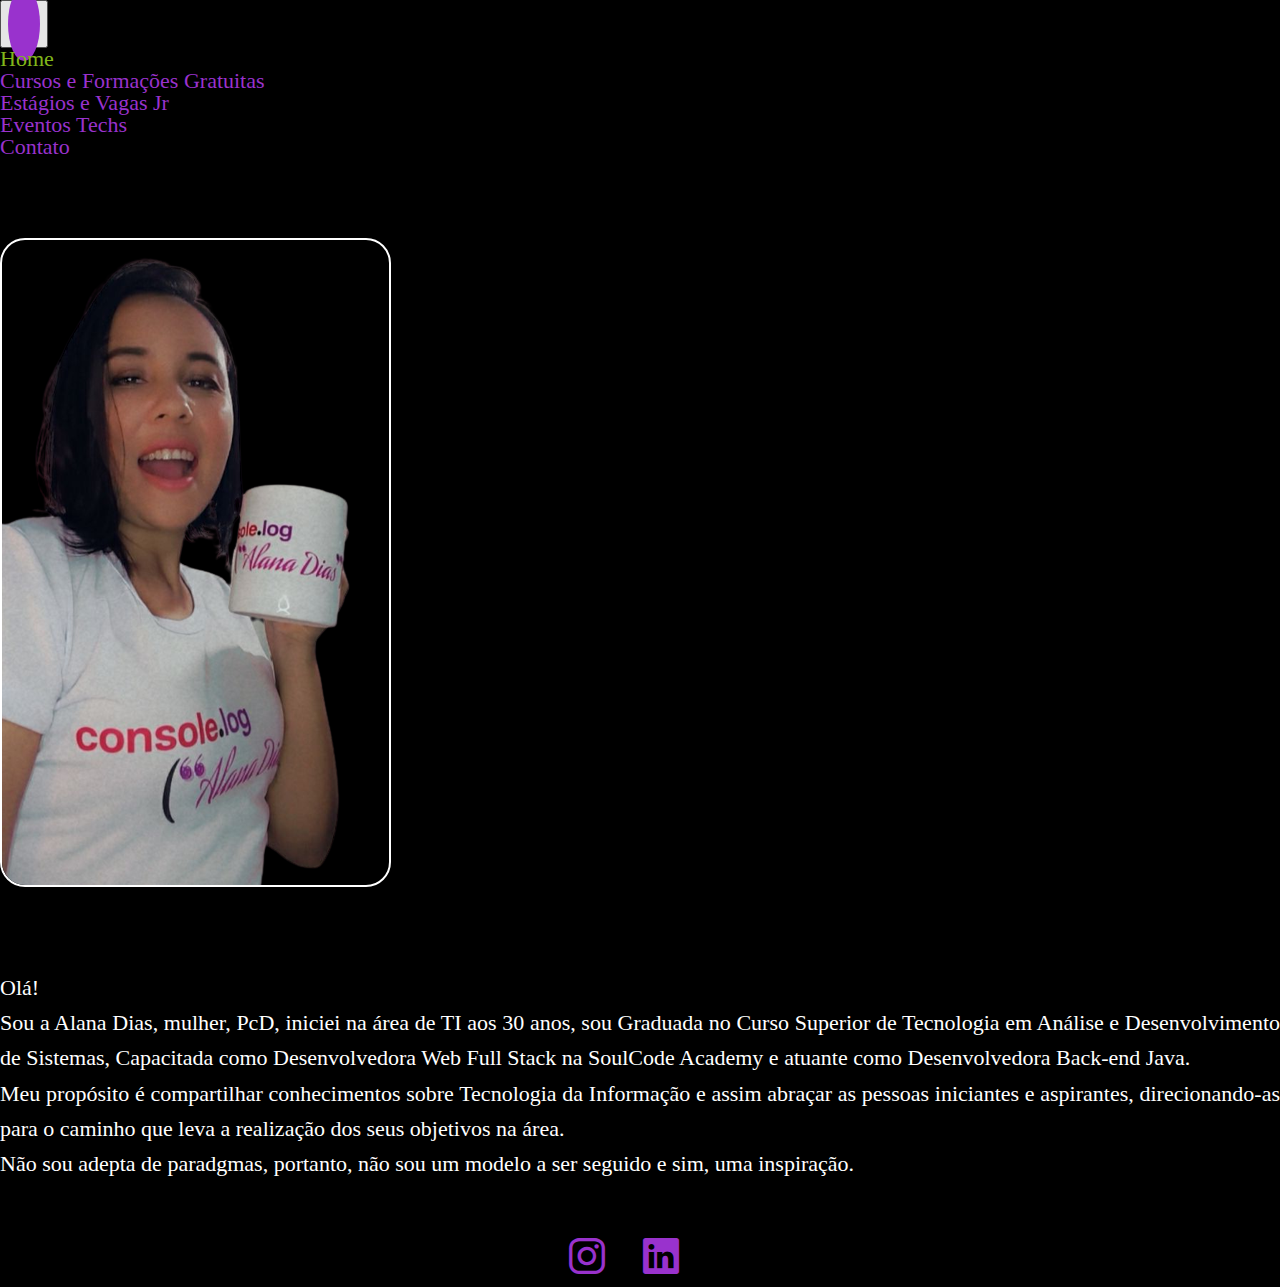
==== index.html @ 21fb3502 "alanadiastech" ====
<!DOCTYPE html>
<html lang="en">
<head>
    <meta charset="UTF-8">
    <meta http-equiv="X-UA-Compatible" content="IE=edge">
    <meta name="viewport" content="width=device-width, initial-scale=1.0">
    <link rel="stylesheet" href="css/style.css">
    <link rel="stylesheet" href="css/reset.css">
    <link href="https://cdn.jsdelivr.net/npm/bootstrap@5.2.2/dist/css/bootstrap.min.css" rel="stylesheet" integrity="sha384-Zenh87qX5JnK2Jl0vWa8Ck2rdkQ2Bzep5IDxbcnCeuOxjzrPF/et3URy9Bv1WTRi" crossorigin="anonymous">
    <link rel="preconnect" href="https://fonts.googleapis.com">
    <link rel="preconnect" href="https://fonts.gstatic.com" crossorigin>
    <link href="https://fonts.googleapis.com/css2?family=Roboto&display=swap" rel="stylesheet">
    <link rel="stylesheet" href="https://cdn.jsdelivr.net/npm/bootstrap-icons@1.9.1/font/bootstrap-icons.css">
    <title>Alana Dias Tech</title>
</head>
<body>
  <nav class="navbar navbar-expand-lg mt-5">
    <div class="container-fluid w-auto">
        <button class="navbar-toggler" type="button" data-bs-toggle="collapse" data-bs-target="#navbarSupportedContent" aria-controls="navbarSupportedContent" aria-expanded="false" aria-label="Toggle navigation">
            <span class="navbar-toggler-icon" title="MENU"></span>
        </button>
        <div class="collapse navbar-collapse" id="navbarSupportedContent">
            <ul class="navbar-nav me-auto mb-2 mb-lg-0">
                <li class="nav-item">
                    <a class="nav-link nav active link-ativo" aria-current="page" href="index.html">Home</a>
                </li>
                <li class="nav-item">
                    <a class="nav-link nav"  aria-current="page" href="/cursos-formacoes.html">Cursos e Formações Gratuitas</a>
                </li>
                <li class="nav-item">
                    <a class="nav-link nav"  aria-current="page" href="/estagios-vagas.html">Estágios e Vagas Jr</a>
                </li>
                <li class="nav-item">
                    <a class="nav-link nav"  aria-current="page" href="/eventos.html">Eventos Techs</a>
                </li>
                <li class="nav-item">
                    <a class="nav-link nav active" href="/contato.html">Contato</a>
                </li>
            </ul>
        </div>
    </div>
  </nav>
  <section class="container overflow-hidden text-center">
    <div class="row gx-5">
      <div class="col">
       <div><img src="asserts/img/perfil.png" alt="" class="perfil img-fluid"></div>
      </div>
      <div class="col">
        <div class="apresentacao">
            <p>Olá!</p>
            <p> Sou a Alana Dias, mulher, PcD, iniciei na área de TI aos 30 anos, sou Graduada no Curso Superior de Tecnologia em Análise e Desenvolvimento de Sistemas, Capacitada como Desenvolvedora Web Full Stack na SoulCode Academy e atuante como Desenvolvedora Back-end Java.</p>
            <p>Meu propósito é compartilhar conhecimentos sobre Tecnologia da Informação e assim abraçar as pessoas iniciantes e aspirantes, direcionando-as para o caminho que leva a realização dos seus objetivos na área.</p>
            <p>Não sou adepta de paradgmas, portanto, não sou um modelo a ser seguido e sim, uma inspiração.</p>
            <div class="social">
                <a href="https://www.instagram.com/alanadiastech/" target="_blank"><i class="bi bi-instagram"></i></a>
                <a href="https://www.linkedin.com/in/alanadiastech/" target="_blank"><i class="bi bi-linkedin"></i></a>
            </div>
        </div>
      </div>
    </div>
  </section>
  <div vw class="enabled">
    <div vw-access-button class="active"></div>
    <div vw-plugin-wrapper>
      <div class="vw-plugin-top-wrapper"></div>
    </div>
  </div>
  <script src="https://vlibras.gov.br/app/vlibras-plugin.js"></script>
  <script>
    new window.VLibras.Widget('https://vlibras.gov.br/app');
  </script>
    <script src="https://cdn.jsdelivr.net/npm/bootstrap@5.2.2/dist/js/bootstrap.bundle.min.js" integrity="sha384-OERcA2EqjJCMA+/3y+gxIOqMEjwtxJY7qPCqsdltbNJuaOe923+mo//f6V8Qbsw3" crossorigin="anonymous"></script>
</body>
</html>
---- css/style.css ----
* {
    font-family: 'Roboto', sans-serif;

}

:root{
    --color1: #9932CD;
    --color2: #fff;
    --color3: #000;
    --color4: #81b71a;
    --size1: 12px;
    --size2: 16px;
    --size3: 22px;
    --size4: 36px;
}

body {
    background-color: var(--color3) !important;
}

.nav {
    color: var(--color1) !important;
}

.nav-item .nav {
    font-size: var(--size3);
}

.navbar-toggler-icon {
    background-color: var(--color1);
    padding: 1rem;
    border-radius: 50%;
    font-size: var(--size4);
}

.link-ativo{
   color: var(--color4) !important;
}

.perfil {
    border: 2px solid var(--color2);
    margin-top: 5rem;
    border-radius: 25px;
}

.apresentacao {
    color: var(--color2);
    margin-top: 5rem;
    font-size: var(--size3);
    text-align: justify;
    line-height: 1.6;
}

.social {
    margin-top: 3rem;
    text-align: center;
}

.social i{
    color: var(--color1);
    margin-right: 2rem;
    font-size: var(--size4);
}

.contato {
    border: 2px solid var(--color2);
    border-radius: 25px;
    margin-top: 3rem;
    padding: 1rem;
    color: var(--color2);
}

.contato label {
    margin-left: .5rem;
    font-size: var(--size2);
}

.gif-perfil {
    border: 2px solid var(--color2);
    border-radius: 25px;
}

.contato-gif {
    margin-top: 3rem;
}

.btn-enviar {
    background-color: var(--color4);
    color: var(--color3);
    width: 10%;
    padding: .5rem;
    text-transform: uppercase;
    font-size: 1.1rem;
    font-weight: bold;
    border: solid 2px var(--color2);
    border-radius: 10px;
    transition: all 0.5s linear;
}

.btn-enviar:hover {
    background-color: var(--color2);
    color: var(--color3)
}

.links {
    margin-top: 5rem;
}

.title {
    font-size: var(--size4);
    color: var(--color2);
    margin-bottom: 3rem;
}

.link-tree {
    display: flex;
    flex-direction: column;
    align-items: center;
    width: 90vw;
    margin: 40px auto;
    gap: 20px;
}

.link-tree a {
    background-color: var(--color4);
    color: var(--color3);
    width: 90%;
    padding: 15px;
    text-decoration: none;
    text-align: center;
    text-transform: uppercase;
    font-size: 1.1rem;
    font-weight: bold;
    border: solid 2px var(--color2);
    border-radius: 10px;
    transition: all 0.5s linear;
}

.link-tree a:hover {
    background-color: var(--color2);
    color: var(--color3);
    border: solid 2px var(--color4);
}


@media (min-width: 1024px) {
    .link-tree {
        width: 40vw;
    }
}

@media(max-width: 900px){
    .w-50, .w-25, .w-75{
        width: 100%!important;
    }

    * {
        font-size: var(--size2) !important;
    }

    .btn-enviar {
        width: 50%;
    }
}
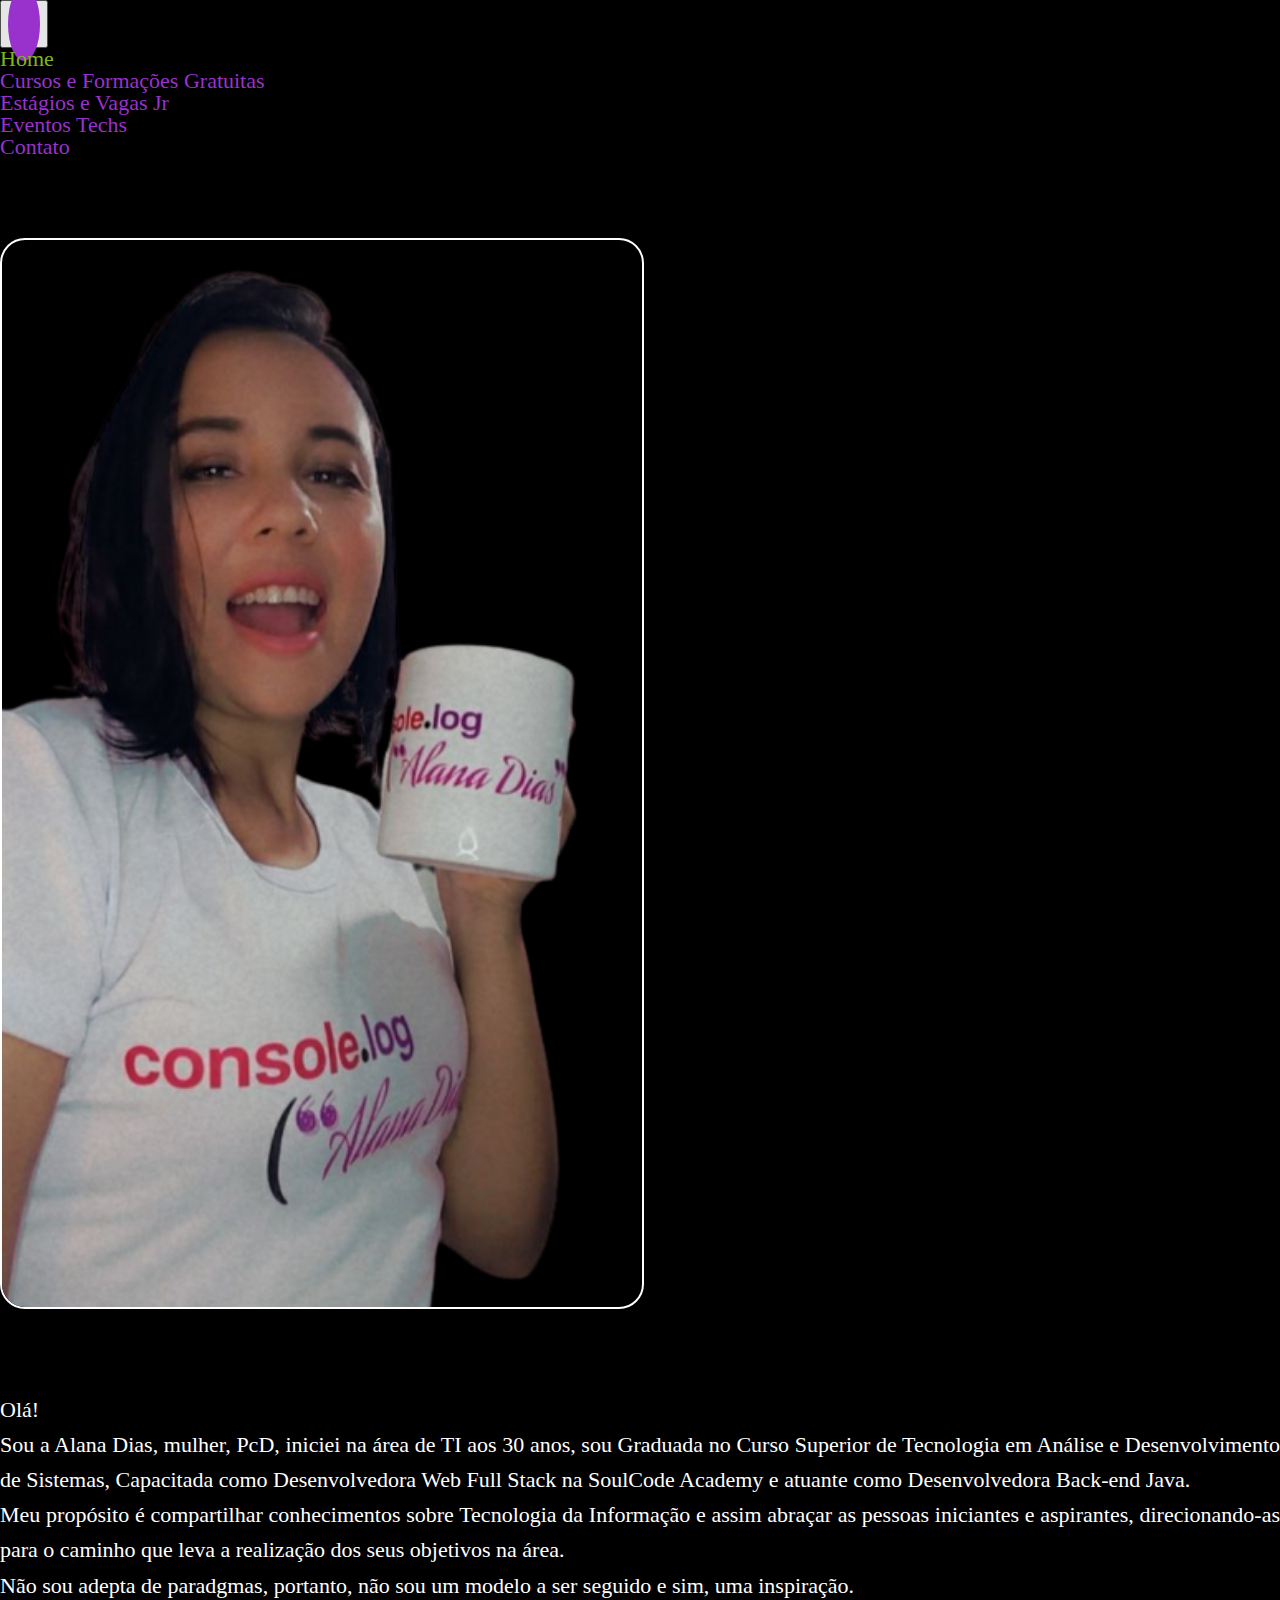
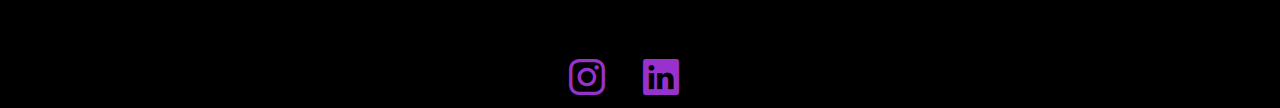
==== commit fdc147ef: "a" ====
--- a/index.html
+++ b/index.html
@@ -42,10 +42,10 @@
   </nav>
   <section class="container overflow-hidden text-center">
     <div class="row gx-5">
-      <div class="col">
-       <div><img src="asserts/img/perfil.png" alt="" class="perfil img-fluid"></div>
+      <div class="col-lg-6 col-md-12">
+       <div><img src="asserts/img/perfil.png" alt="" class="perfil "></div>
       </div>
-      <div class="col">
+      <div class="col-lg-6 col-md-12">
         <div class="apresentacao">
             <p>Olá!</p>
             <p> Sou a Alana Dias, mulher, PcD, iniciei na área de TI aos 30 anos, sou Graduada no Curso Superior de Tecnologia em Análise e Desenvolvimento de Sistemas, Capacitada como Desenvolvedora Web Full Stack na SoulCode Academy e atuante como Desenvolvedora Back-end Java.</p>
--- a/css/style.css
+++ b/css/style.css
@@ -41,6 +41,7 @@
     border: 2px solid var(--color2);
     margin-top: 5rem;
     border-radius: 25px;
+    width: 50%;
 }
 
 .apresentacao {
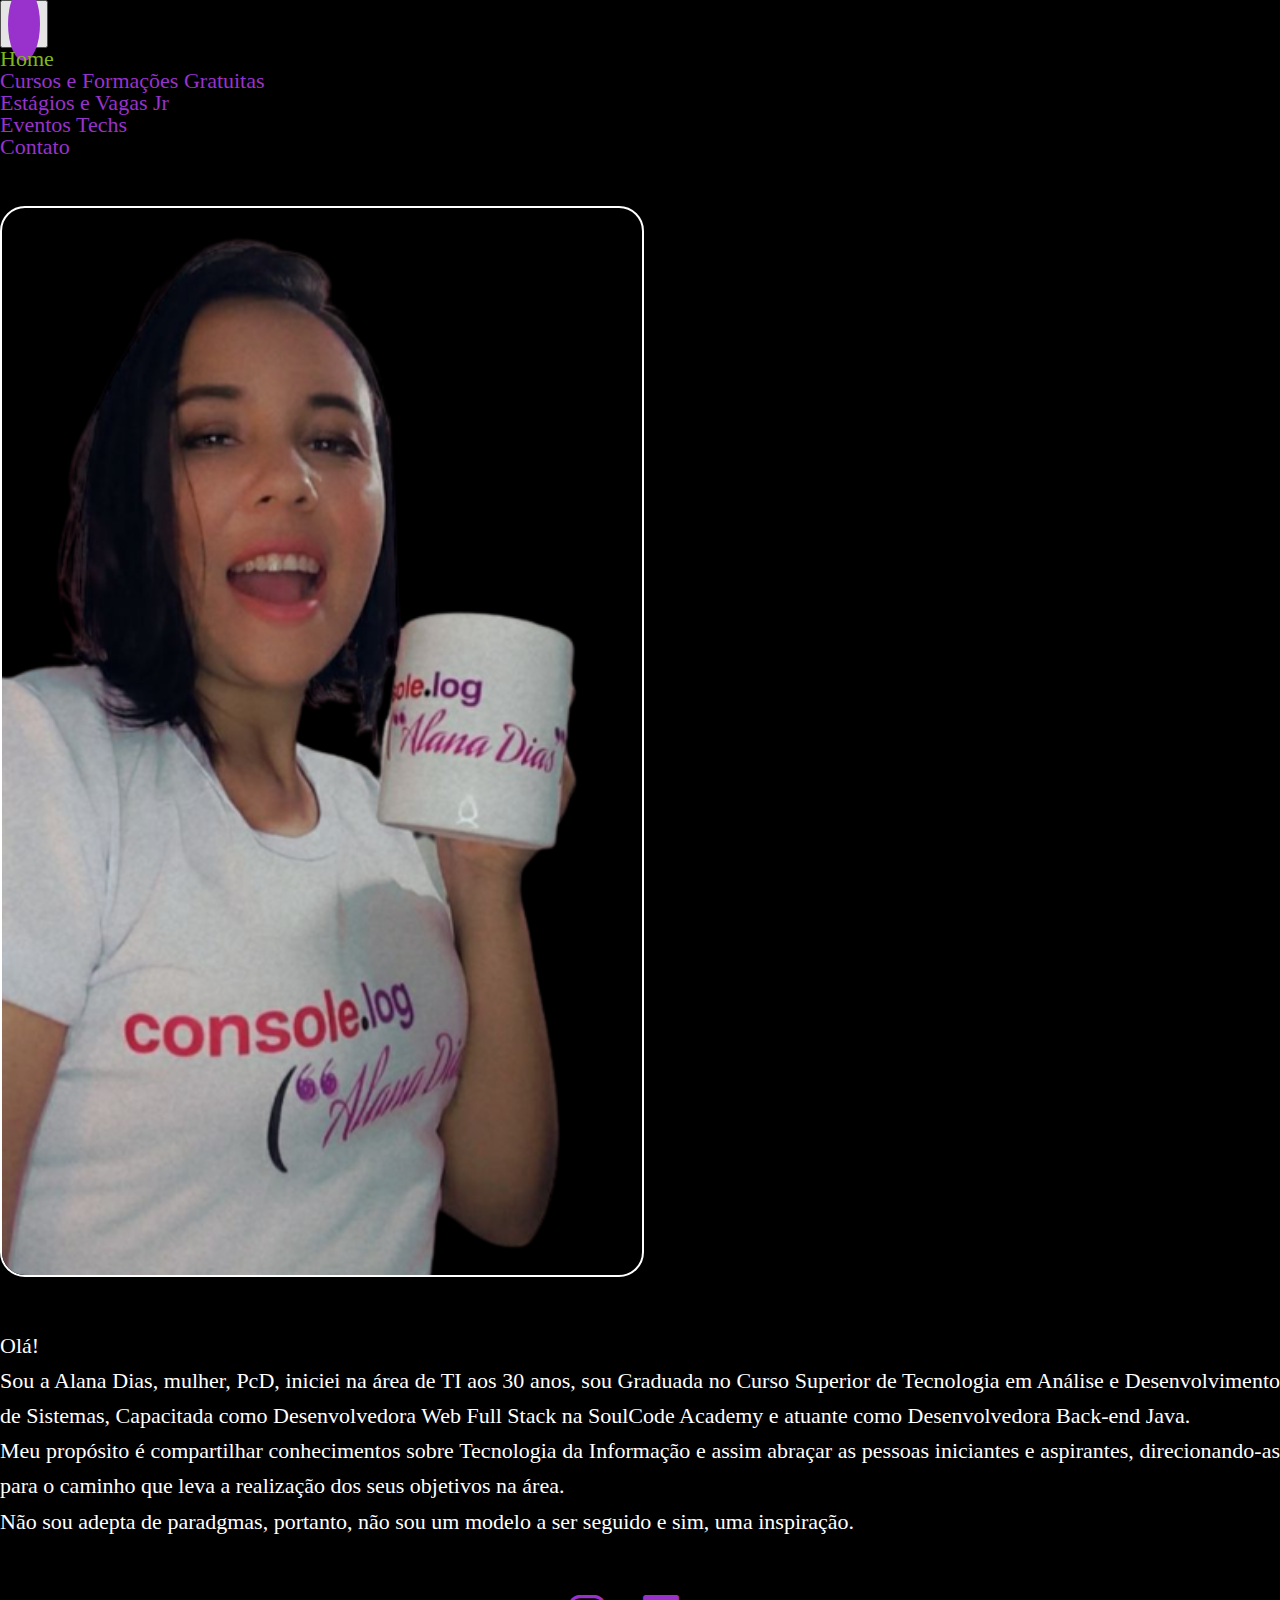
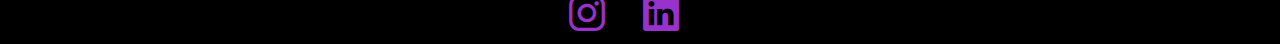
==== commit bd785226: "Update index.html" ====
--- a/index.html
+++ b/index.html
@@ -13,6 +13,15 @@
     <link rel="stylesheet" href="https://cdn.jsdelivr.net/npm/bootstrap-icons@1.9.1/font/bootstrap-icons.css">
     <title>Alana Dias Tech</title>
 </head>
+    <!-- Google tag (gtag.js) -->
+<script async src="https://www.googletagmanager.com/gtag/js?id=G-KL7MWZPDM4"></script>
+<script>
+  window.dataLayer = window.dataLayer || [];
+  function gtag(){dataLayer.push(arguments);}
+  gtag('js', new Date());
+
+  gtag('config', 'G-KL7MWZPDM4');
+</script>
 <body>
   <nav class="navbar navbar-expand-lg mt-5">
     <div class="container-fluid w-auto">
@@ -71,4 +80,4 @@
   </script>
     <script src="https://cdn.jsdelivr.net/npm/bootstrap@5.2.2/dist/js/bootstrap.bundle.min.js" integrity="sha384-OERcA2EqjJCMA+/3y+gxIOqMEjwtxJY7qPCqsdltbNJuaOe923+mo//f6V8Qbsw3" crossorigin="anonymous"></script>
 </body>
-</html>+</html>
--- a/css/style.css
+++ b/css/style.css
@@ -39,14 +39,14 @@
 
 .perfil {
     border: 2px solid var(--color2);
-    margin-top: 5rem;
+    margin-top: 3rem;
     border-radius: 25px;
     width: 50%;
 }
 
 .apresentacao {
     color: var(--color2);
-    margin-top: 5rem;
+    margin-top: 3rem;
     font-size: var(--size3);
     text-align: justify;
     line-height: 1.6;
@@ -104,7 +104,7 @@
 }
 
 .links {
-    margin-top: 5rem;
+    margin-top: 3rem;
 }
 
 .title {
@@ -155,13 +155,10 @@
         width: 100%!important;
     }
 
-    * {
-        font-size: var(--size2) !important;
-    }
 
     .btn-enviar {
         width: 50%;
     }
 }
 
-        +        
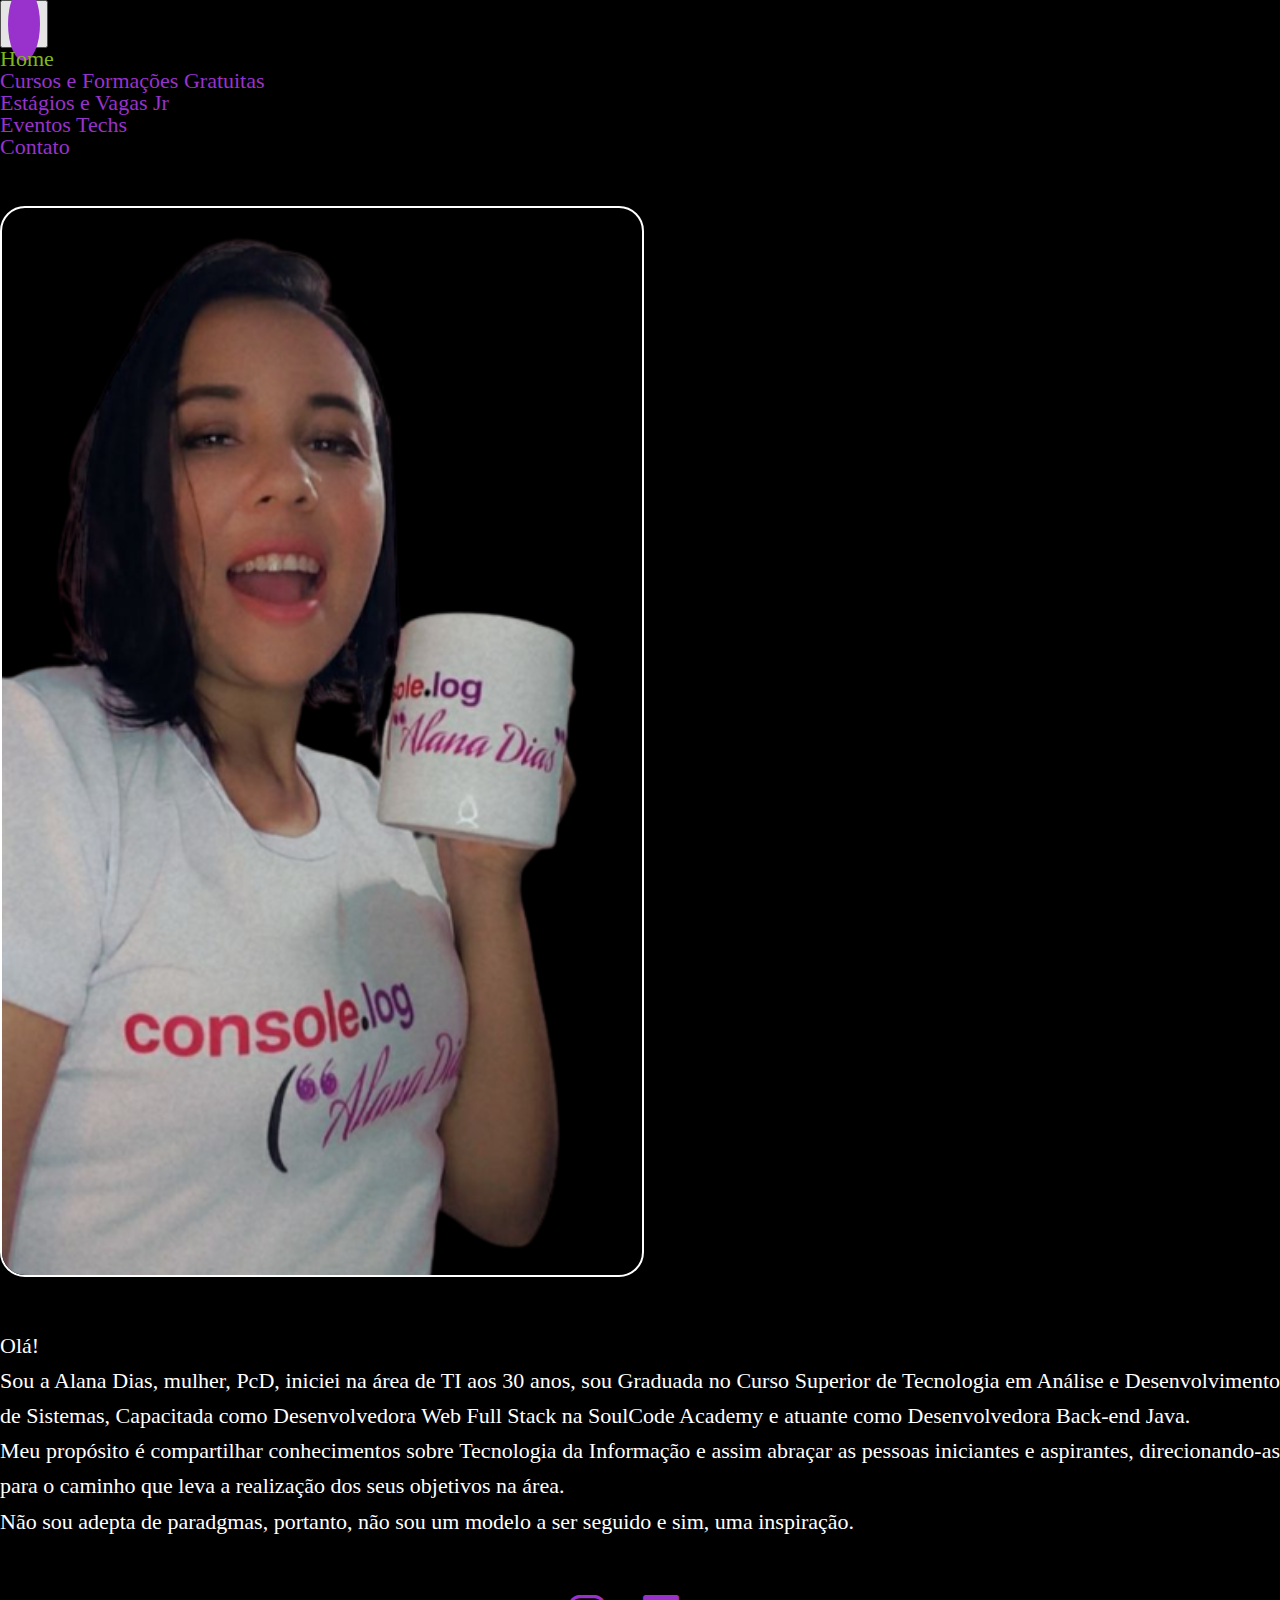
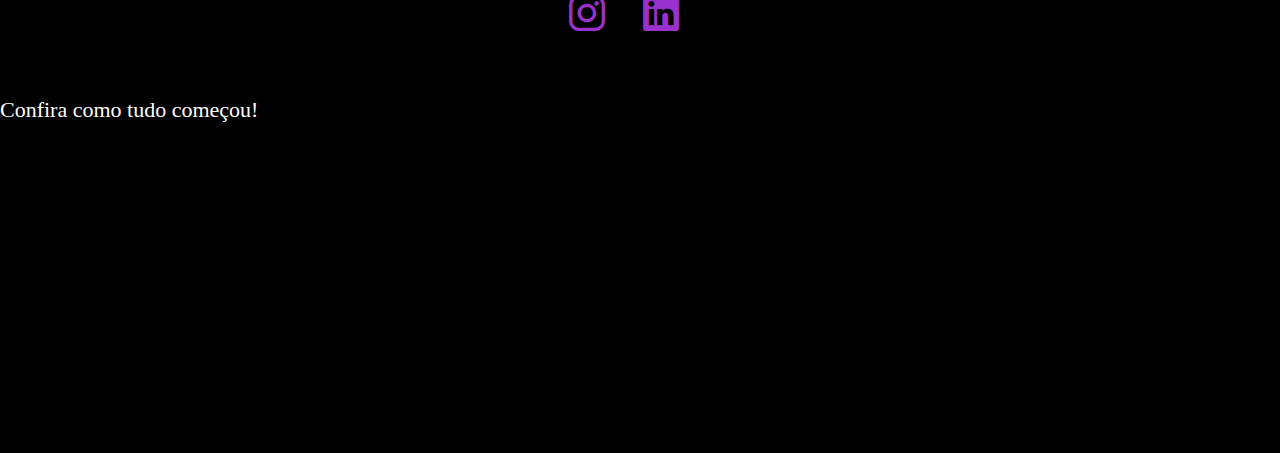
==== commit 5980525c: "video" ====
--- a/index.html
+++ b/index.html
@@ -52,7 +52,7 @@
   <section class="container overflow-hidden text-center">
     <div class="row gx-5">
       <div class="col-lg-6 col-md-12">
-       <div><img src="asserts/img/perfil.png" alt="" class="perfil "></div>
+       <div><img src="/img/perfil.png" alt="" class="perfil "></div>
       </div>
       <div class="col-lg-6 col-md-12">
         <div class="apresentacao">
@@ -68,6 +68,10 @@
       </div>
     </div>
   </section>
+  <footer class="text-center mt-5 apresentacao">
+    <h4 class="my-3">Confira como tudo começou!</h4>
+    <iframe width="560" height="315" src="https://www.youtube.com/embed/e1gbWSslNFQ" title="YouTube video player" frameborder="0" allow="accelerometer; autoplay; clipboard-write; encrypted-media; gyroscope; picture-in-picture" allowfullscreen></iframe>
+  </footer>
   <div vw class="enabled">
     <div vw-access-button class="active"></div>
     <div vw-plugin-wrapper>
@@ -78,6 +82,7 @@
   <script>
     new window.VLibras.Widget('https://vlibras.gov.br/app');
   </script>
-    <script src="https://cdn.jsdelivr.net/npm/bootstrap@5.2.2/dist/js/bootstrap.bundle.min.js" integrity="sha384-OERcA2EqjJCMA+/3y+gxIOqMEjwtxJY7qPCqsdltbNJuaOe923+mo//f6V8Qbsw3" crossorigin="anonymous"></script>
+  <script async src="https://pagead2.googlesyndication.com/pagead/js/adsbygoogle.js?client=ca-pub-2430851763373013"crossorigin="anonymous"></script>
+  <script src="https://cdn.jsdelivr.net/npm/bootstrap@5.2.2/dist/js/bootstrap.bundle.min.js" integrity="sha384-OERcA2EqjJCMA+/3y+gxIOqMEjwtxJY7qPCqsdltbNJuaOe923+mo//f6V8Qbsw3" crossorigin="anonymous"></script>
 </body>
 </html>
--- a/css/style.css
+++ b/css/style.css
@@ -143,6 +143,22 @@
     border: solid 2px var(--color4);
 }
 
+.aviso{
+    text-decoration: none;
+    color: var(--color2);
+}
+
+.clear-results{
+    background-color: var(--color1) !important;
+    color: var(--color2) !important;
+    transition: all 0.5s linear;
+}
+
+.clear-results:hover {
+    background-color: var(--color4) !important;
+}
+
+
 
 @media (min-width: 1024px) {
     .link-tree {
@@ -155,10 +171,16 @@
         width: 100%!important;
     }
 
-
     .btn-enviar {
         width: 50%;
     }
+
+    .title, .link-tree a{
+        font-size: var(--size2);
+    }
+
+
+
 }
 
         
